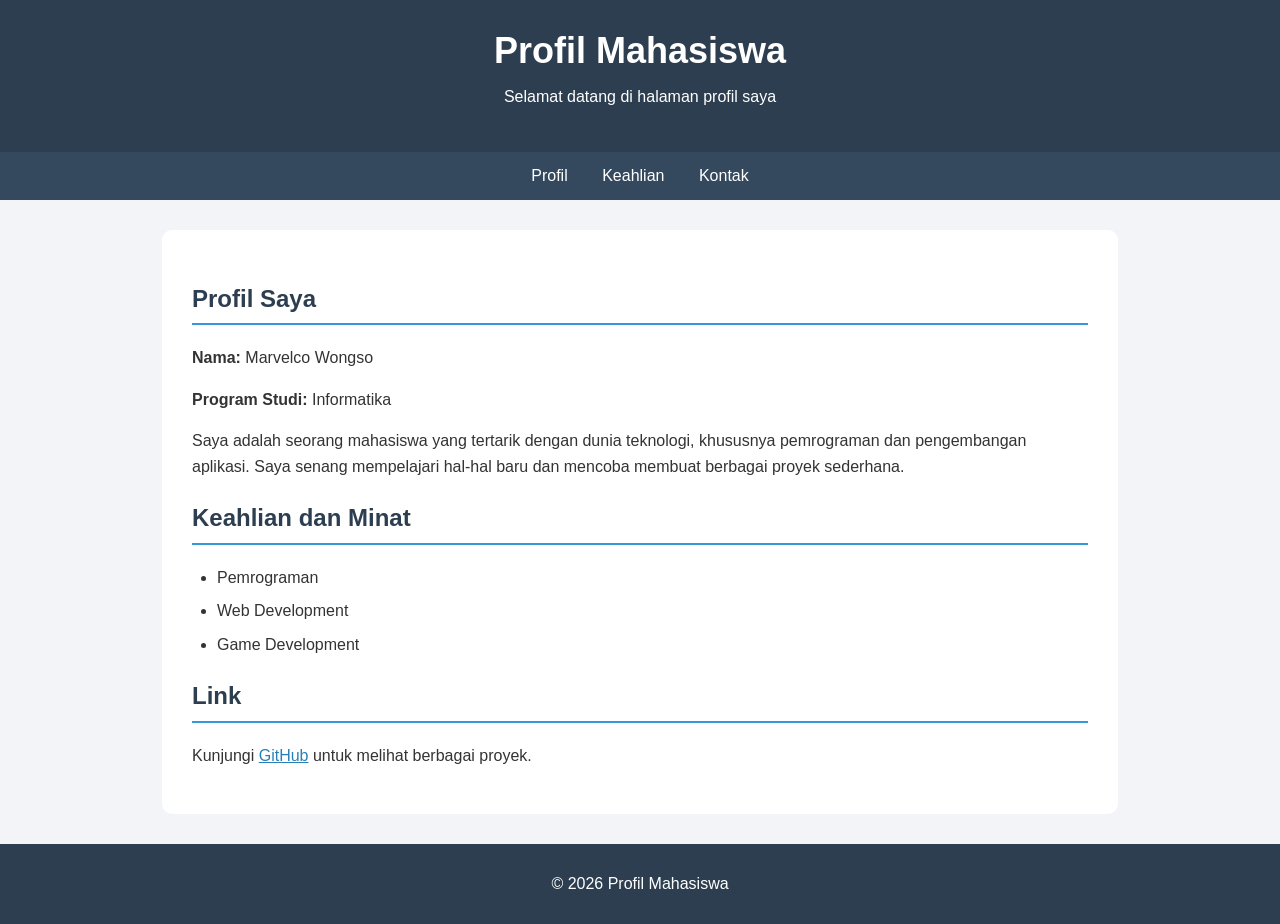
==== index.html @ 6e3d62e8 "First Commit" ====
<!DOCTYPE html>
<html lang="id">
<head>
    <meta charset="UTF-8">
    <meta name="viewport" content="width=device-width, initial-scale=1.0">
    <title>Profil Mahasiswa</title>
    <link rel="stylesheet" href="style.css">
</head>
<body>

    <header>
        <h1>Profil Mahasiswa</h1>
        <p>Selamat datang di halaman profil saya</p>
    </header>

    <nav>
        <a href="#profil">Profil</a>
        <a href="#keahlian">Keahlian</a>
        <a href="#kontak">Kontak</a>
    </nav>

    <article id="profil">
        <h2>Profil Saya</h2>

        <p><strong>Nama:</strong> Marvelco Wongso</p>
        <p><strong>Program Studi:</strong> Informatika</p>

        <p>
            Saya adalah seorang mahasiswa yang tertarik dengan dunia teknologi,
            khususnya pemrograman dan pengembangan aplikasi. Saya senang
            mempelajari hal-hal baru dan mencoba membuat berbagai proyek
            sederhana.
        </p>

        <h2>Keahlian dan Minat</h2>

        <ul id="keahlian">
            <li>Pemrograman</li>
            <li>Web Development</li>
            <li>Game Development</li>
        </ul>

        <h2>Link</h2>

        <p>
            Kunjungi
            <a href="https://github.com/" target="_blank">GitHub</a>
            untuk melihat berbagai proyek.
        </p>
    </article>

    <footer id="kontak">
        <p>&copy; 2026 Profil Mahasiswa</p>
    </footer>

</body>
</html>
---- style.css ----
body {
    font-family: Arial, sans-serif;
    background-color: #f2f4f7;
    margin: 0;
    color: #333;
}

header {
    background-color: #2c3e50;
    color: white;
    text-align: center;
    padding: 30px;
}

header h1 {
    margin: 0;
    font-size: 36px;
}

nav {
    background-color: #34495e;
    text-align: center;
    padding: 15px;
}

nav a {
    color: white;
    text-decoration: none;
    margin: 0 15px;
}

nav a:hover {
    text-decoration: underline;
}

article {
    background-color: white;
    width: 70%;
    margin: 30px auto;
    padding: 30px;
    line-height: 1.6;
    border-radius: 10px;
}

article h2 {
    color: #2c3e50;
    border-bottom: 2px solid #3498db;
    padding-bottom: 5px;
}

article ul {
    padding-left: 25px;
}

article li {
    margin: 8px 0;
}

article a {
    color: #2980b9;
}

footer {
    background-color: #2c3e50;
    color: white;
    text-align: center;
    padding: 15px;
    margin-top: 30px;
}
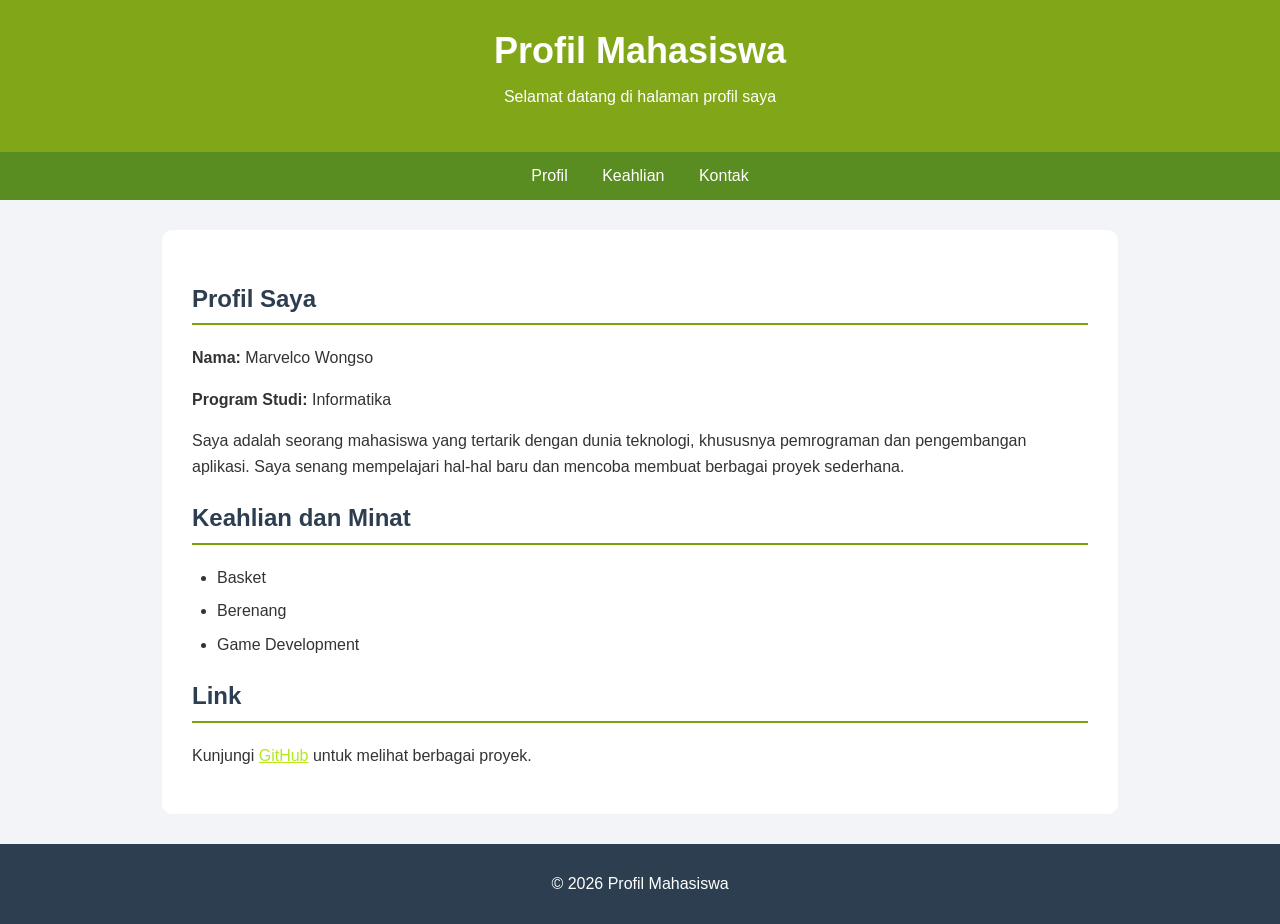
==== commit 4196f557: "First Commit" ====
--- a/index.html
+++ b/index.html
@@ -35,8 +35,8 @@
         <h2>Keahlian dan Minat</h2>
 
         <ul id="keahlian">
-            <li>Pemrograman</li>
-            <li>Web Development</li>
+            <li>Basket</li>
+            <li>Berenang</li>
             <li>Game Development</li>
         </ul>
 
@@ -44,7 +44,7 @@
 
         <p>
             Kunjungi
-            <a href="https://github.com/" target="_blank">GitHub</a>
+            <a href="https://github.com/MarvelcoW" target="_blank">GitHub</a>
             untuk melihat berbagai proyek.
         </p>
     </article>
--- a/style.css
+++ b/style.css
@@ -6,7 +6,7 @@
 }
 
 header {
-    background-color: #2c3e50;
+    background-color: #81a719;
     color: white;
     text-align: center;
     padding: 30px;
@@ -18,7 +18,7 @@
 }
 
 nav {
-    background-color: #34495e;
+    background-color: #5a8d21;
     text-align: center;
     padding: 15px;
 }
@@ -44,7 +44,7 @@
 
 article h2 {
     color: #2c3e50;
-    border-bottom: 2px solid #3498db;
+    border-bottom: 2px solid #79a306;
     padding-bottom: 5px;
 }
 
@@ -57,7 +57,7 @@
 }
 
 article a {
-    color: #2980b9;
+    color: #b5e71f;
 }
 
 footer {
